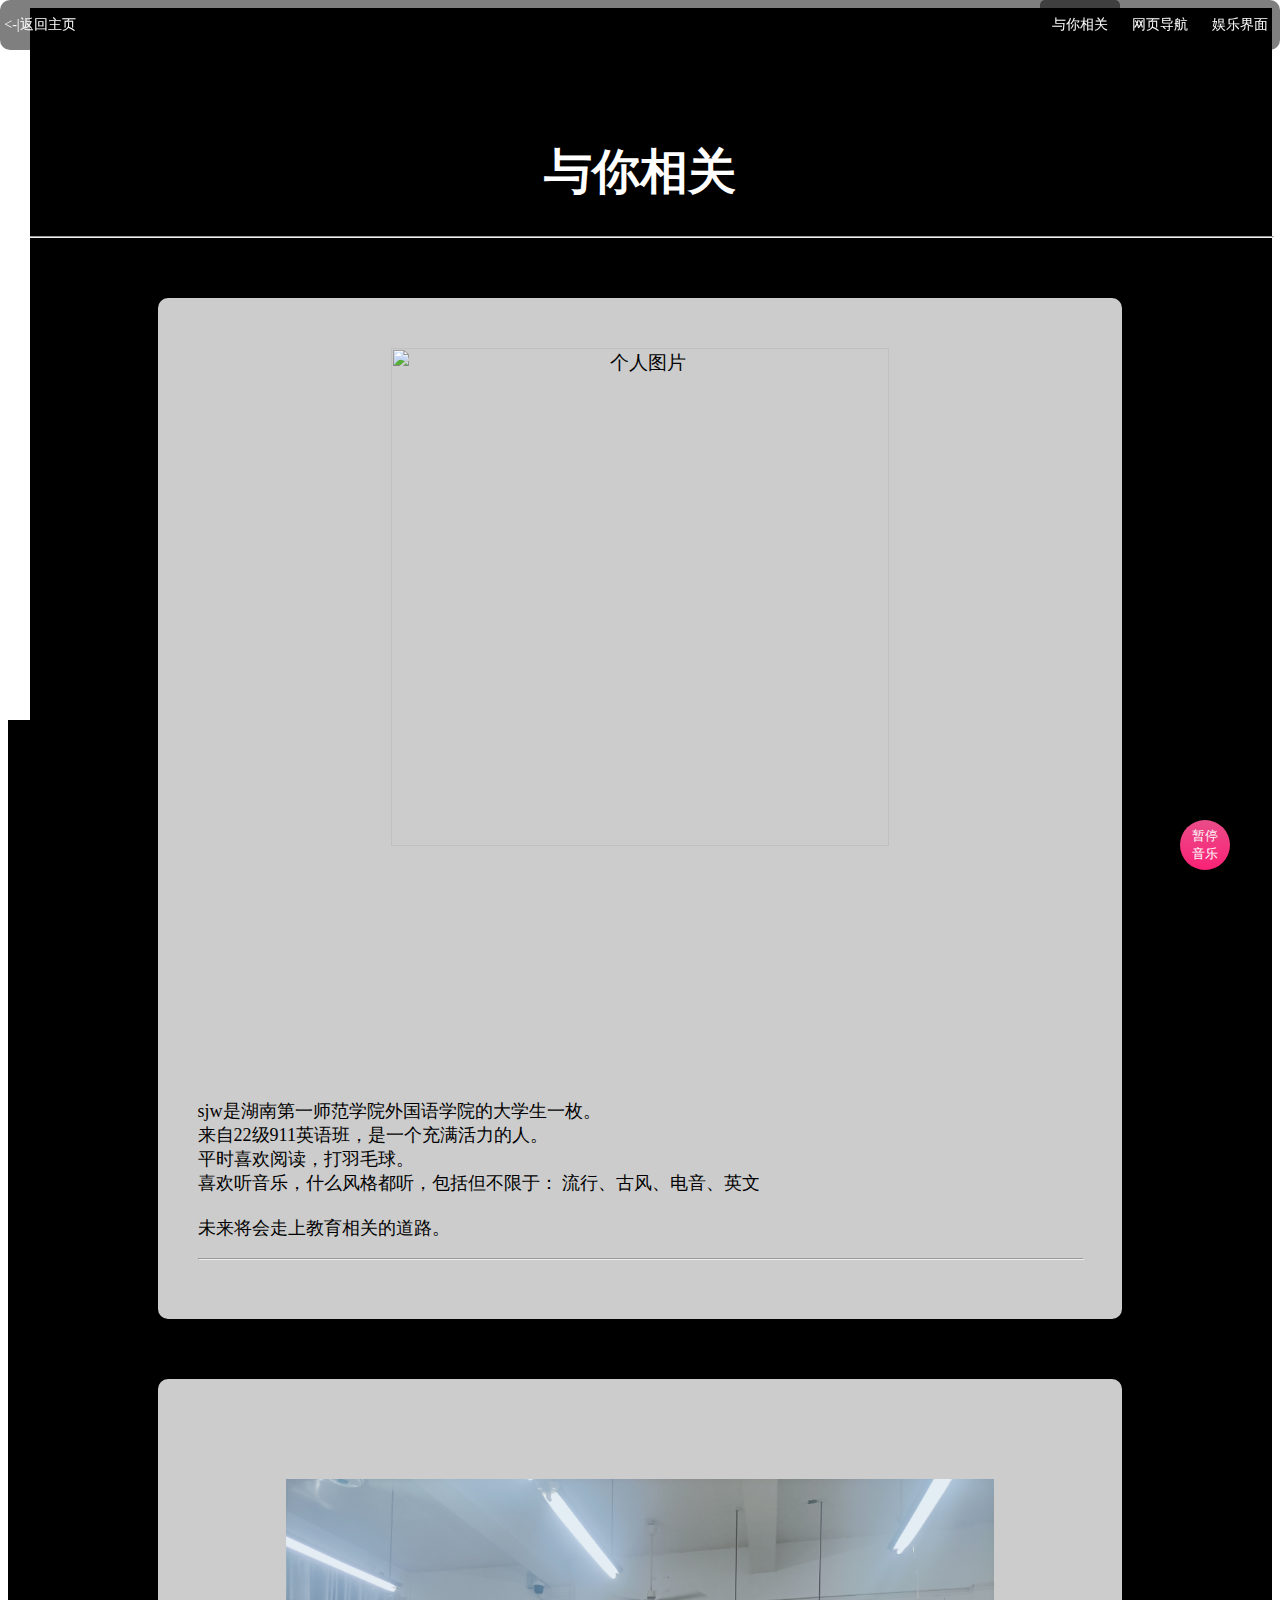
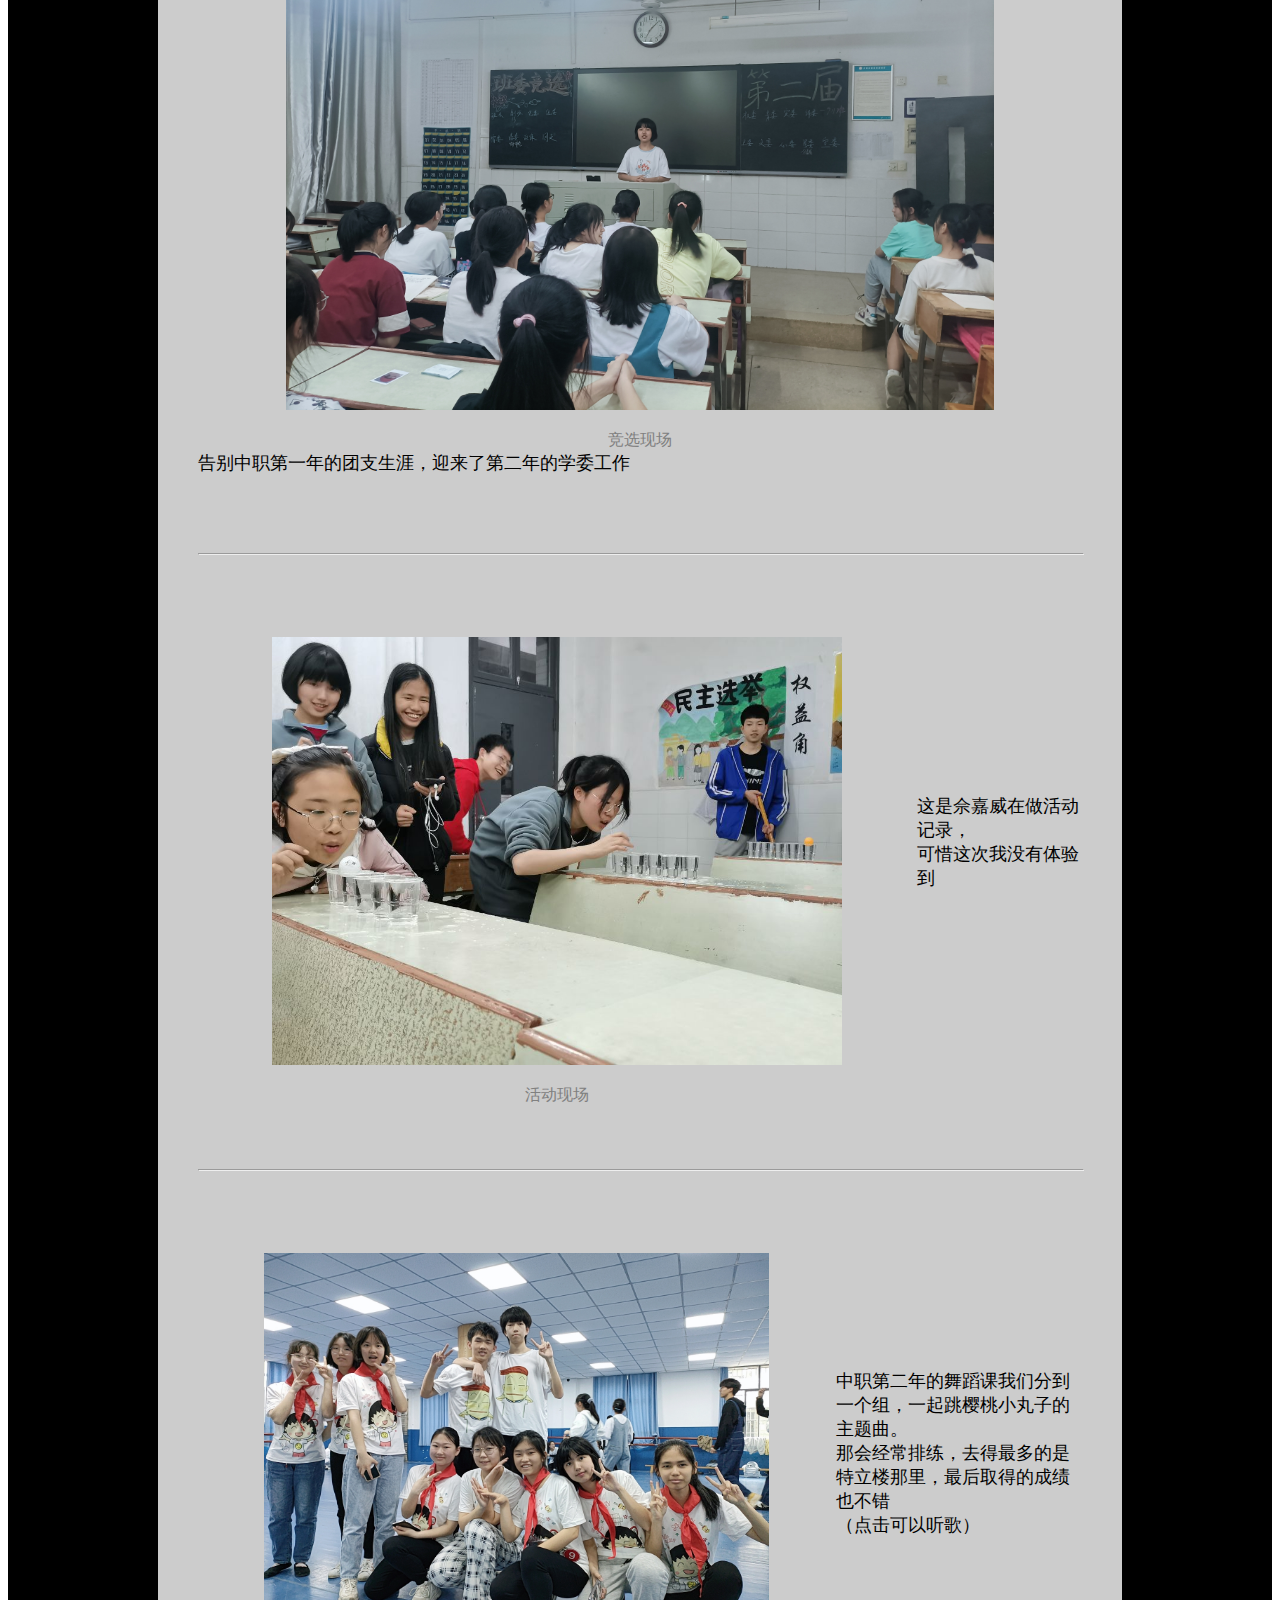
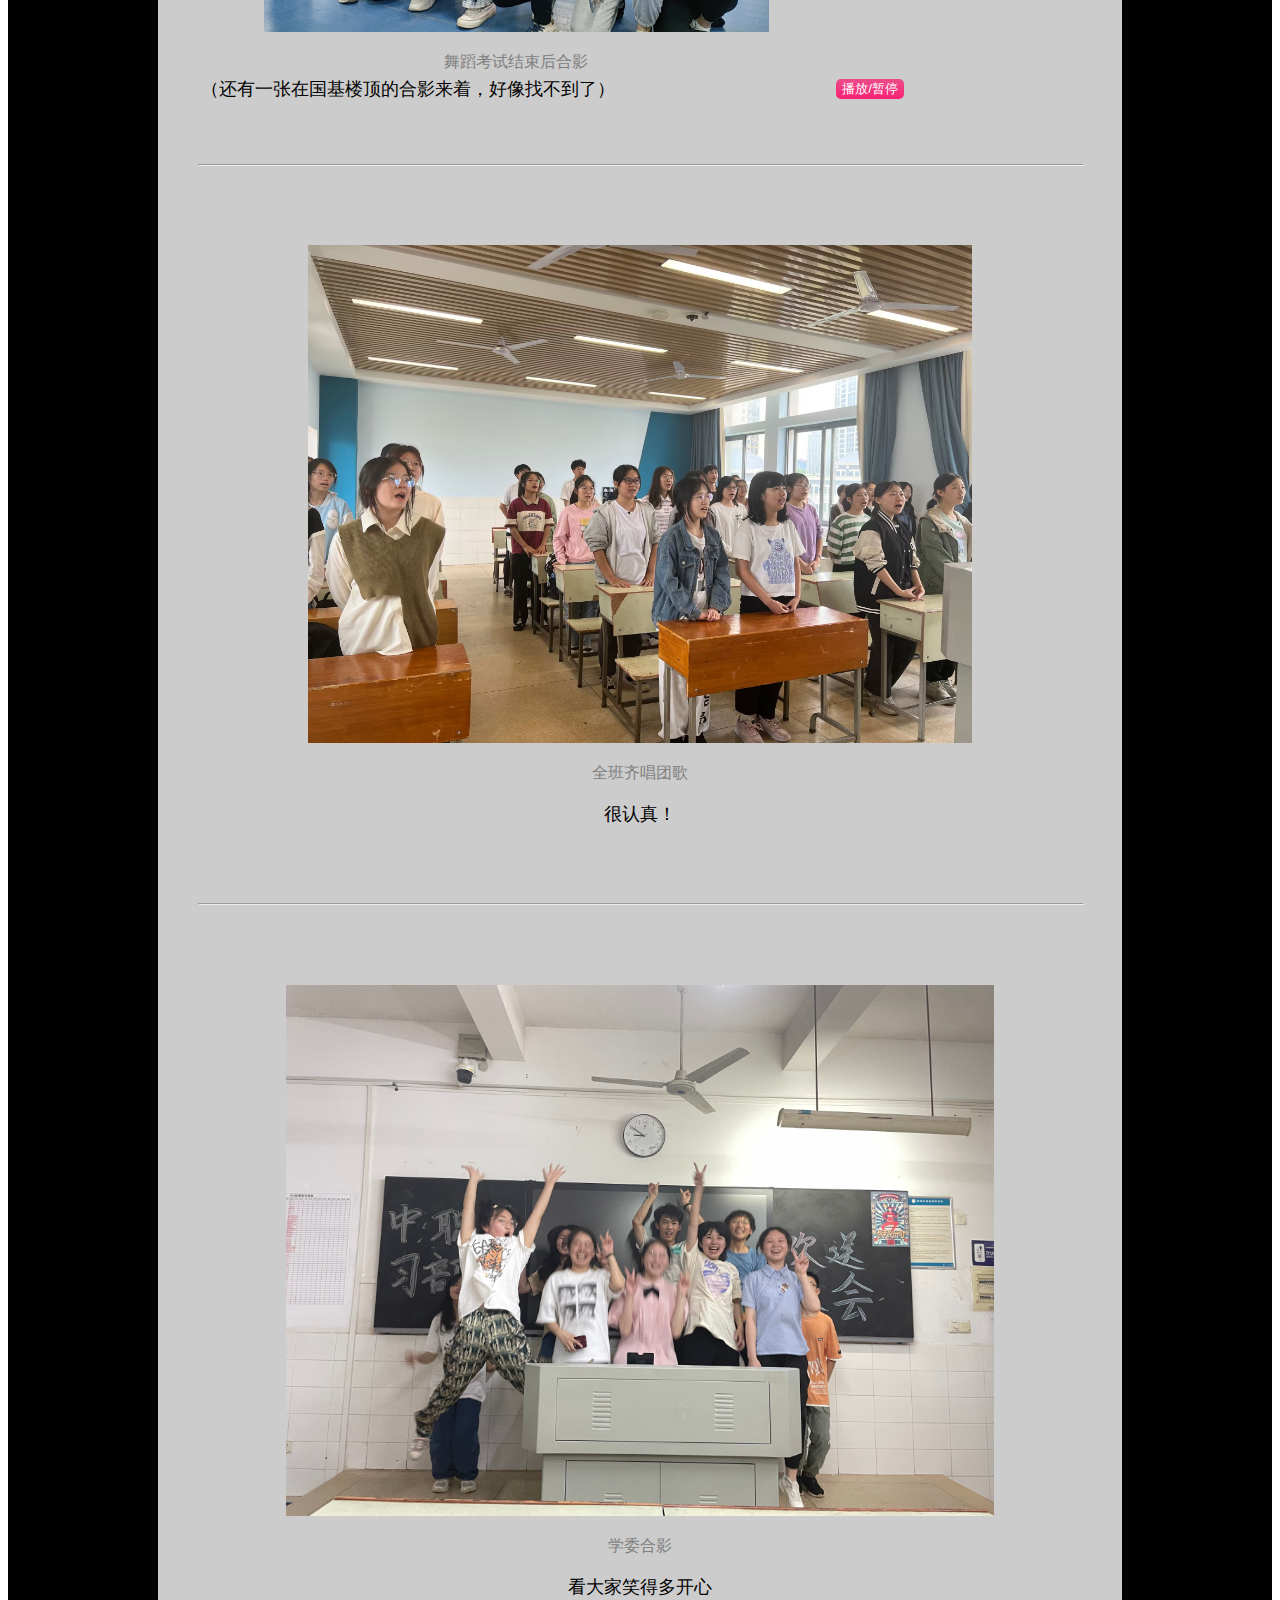
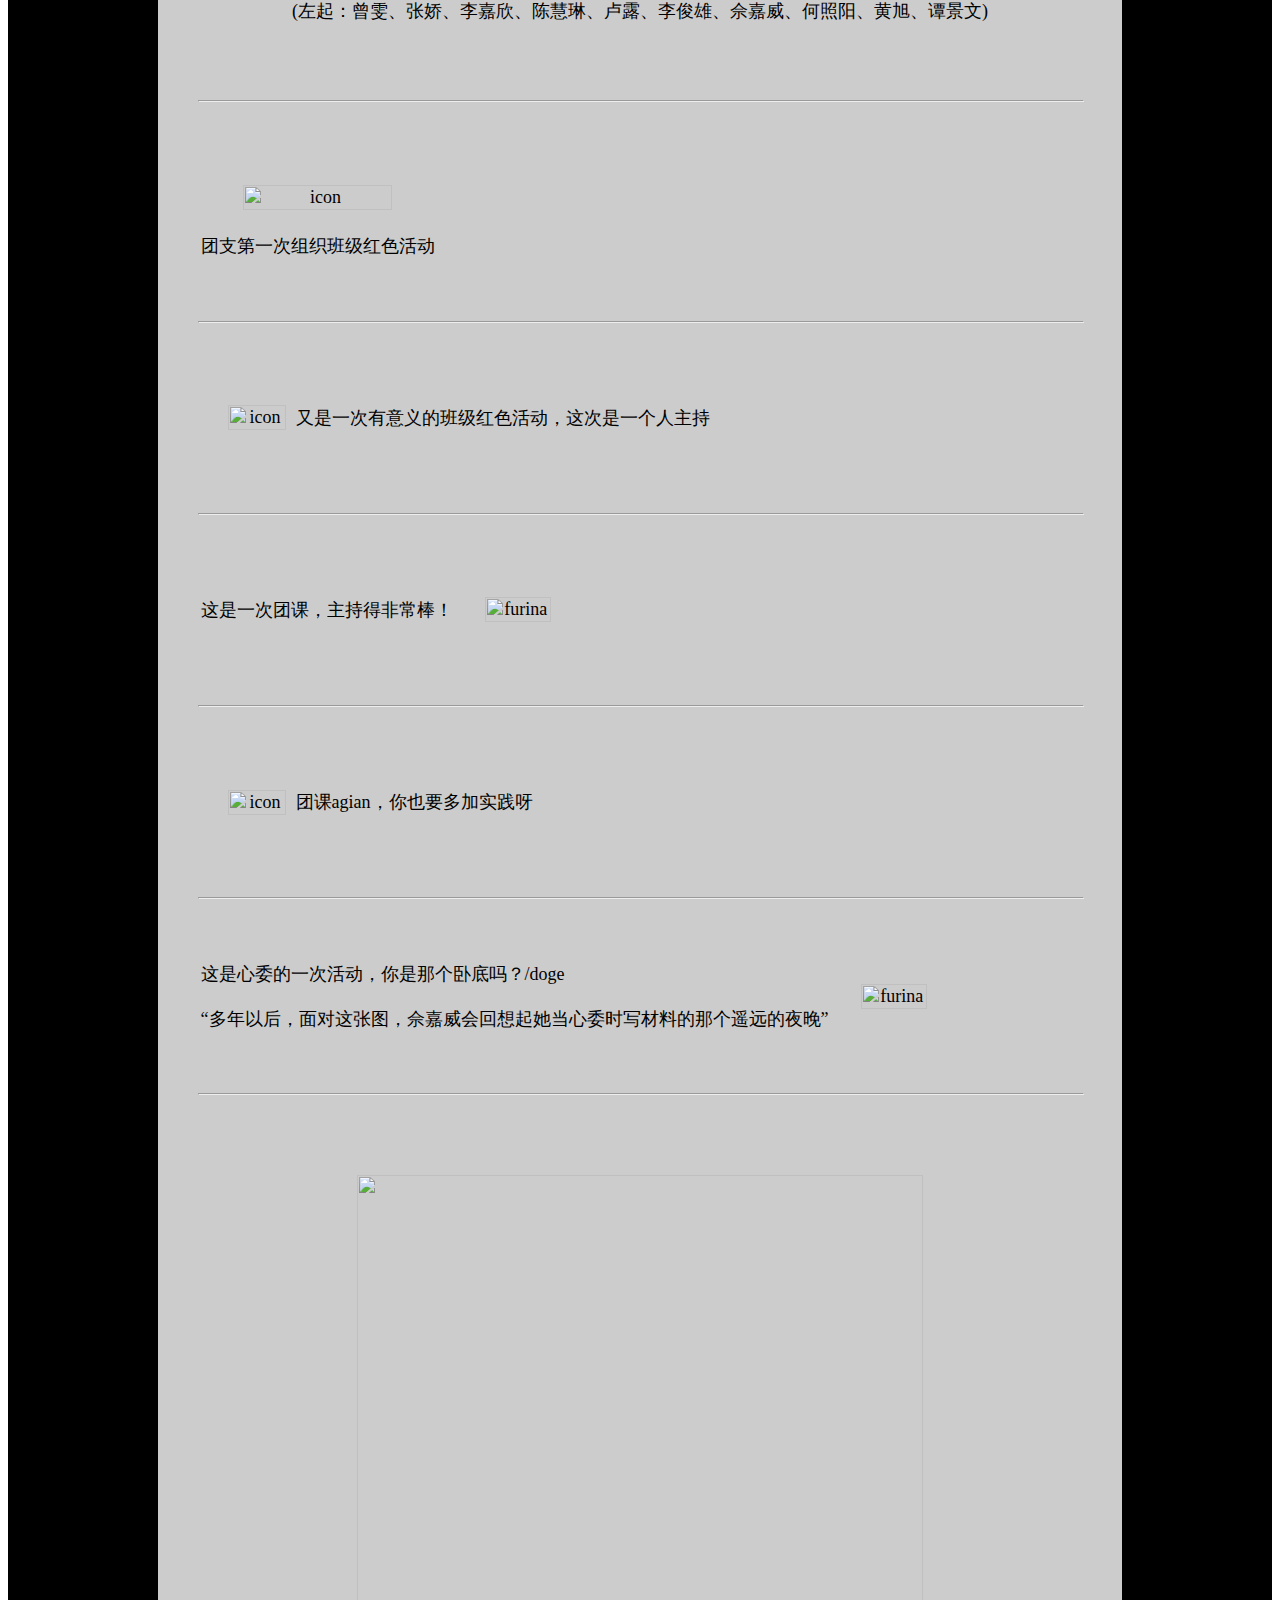
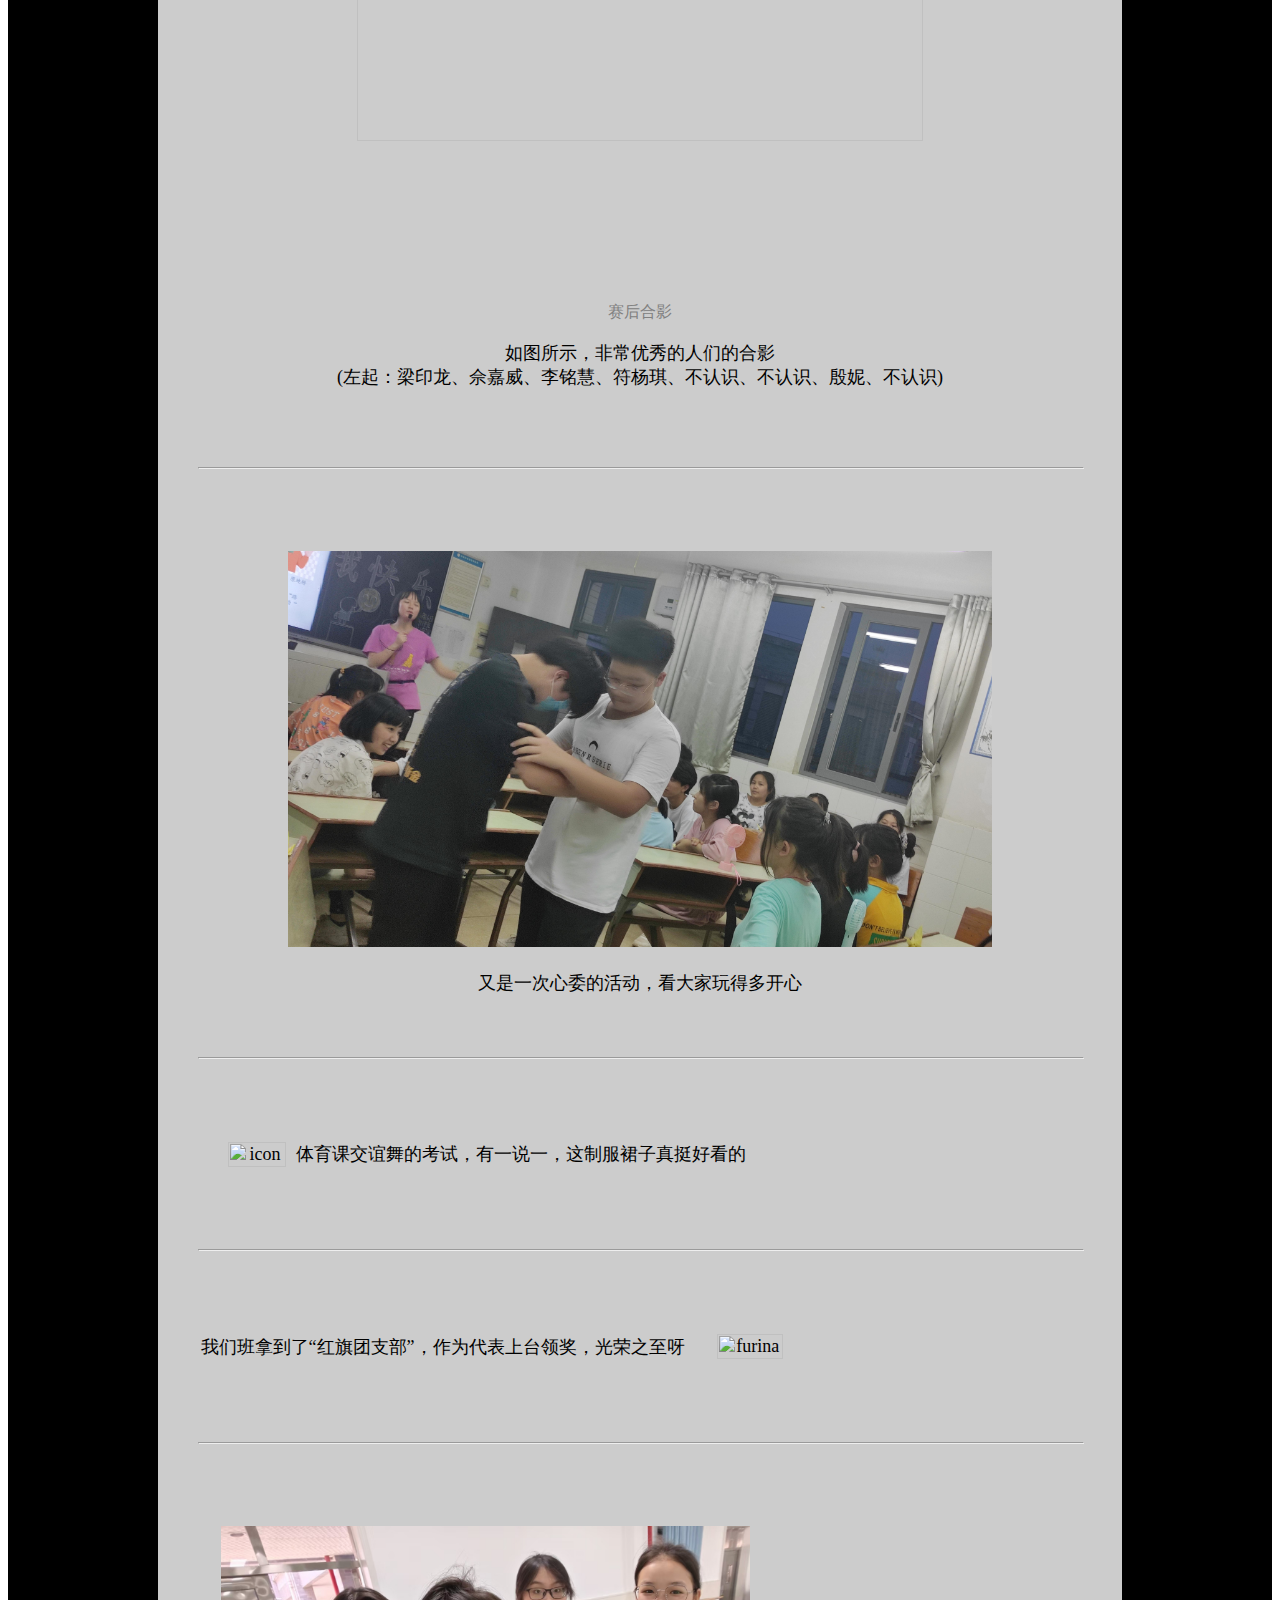
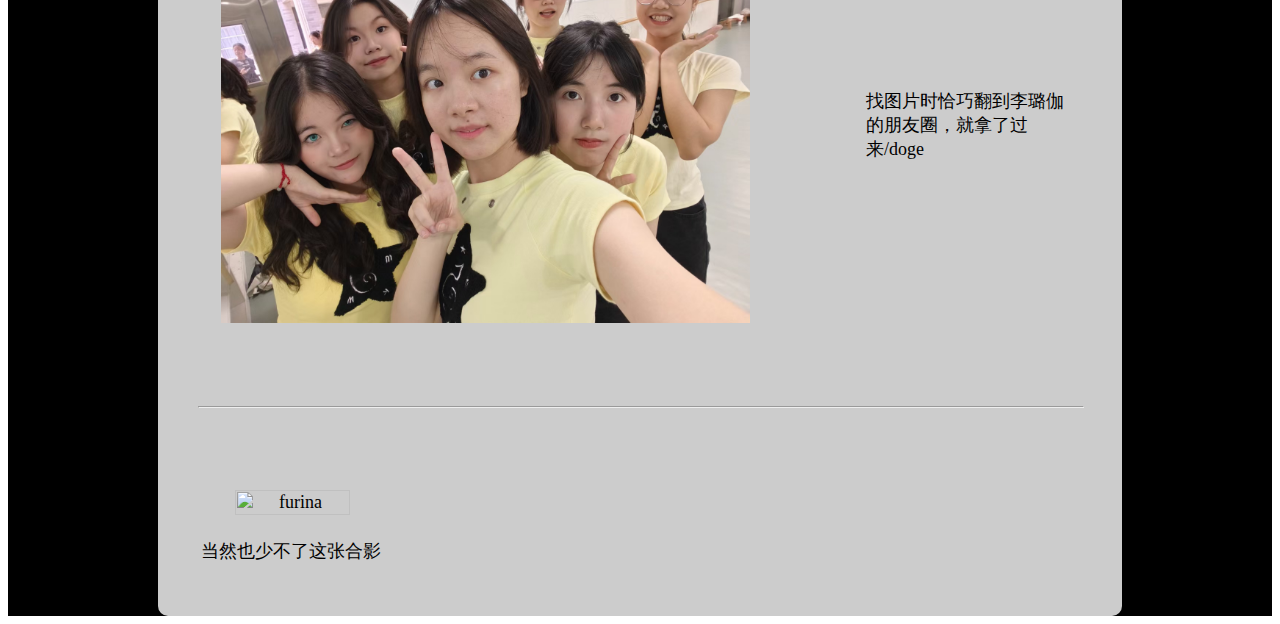
==== web/aboutyou.html @ a18d7528 "test1" ====
<html>
  <head>
    <title>与你相关</title>
    <link rel="stylesheet" type="text/css" href="style.css" />
    <script src="scripts.js"></script>
    <meta name="viewport" content="width=device-width, initial-scale=1.0">

  </head>
  <body>
   
  <div class="bgi">    
    <div class="head">
      <ul style="float: left">
        <li><a class="guide" href="../index.html"><-|返回主页</a></li>
      </ul>
      <ul>
        <li><a href="entertainment.html">娱乐界面</a></li>
        <li><a href="guides.html">网页导航</a></li>
        <li>
          <a style="background-color: rgba(0, 0, 0, 0.5); color: white; border-radius: 5px;"
            >与你相关</a
          >
        </li>
      </ul>
    </div>
    <div class="title">
      <h1>与你相关</h1>
    </div>
    <hr />
    <div class="body">
      <img
        src="../image/sjwmain.JPG"
        alt="个人图片"
      
        class="mainimage"
      />
      <div class="text">
        <p>
          sjw是湖南第一师范学院外国语学院的大学生一枚。<br />
          来自22级911英语班，是一个充满活力的人。<br />
          平时喜欢阅读，打羽毛球。<br />
          喜欢听音乐，什么风格都听，包括但不限于： 流行、古风、电音、英文<br />

          <br />
          未来将会走上教育相关的道路。<br />
        </p>

        <hr />
      </div>
    </div>
    <div class="body">
      <div class="text">
              <div class="image" style="float: left;">
                  <img src="../image/she/sjw (1).jpg" width="80%" height="auto" alt=""/><br/>
                  竞选现场
              </div>
              <p>
                  告别中职第一年的团支生涯，迎来了第二年的学委工作
              </p>
             
          </div>
      <hr/>
      <div class="text">
          
          <table>
              <tr>
                  <td>
                      <div class="image" style="float: right;">
                          <img src="../image/she/sjw (3).jpg" alt="2" width="80%"/><br>
                          活动现场
                      </div>
                  </td>
                  <td>
                      <p>
                            这是佘嘉威在做活动记录，<br/>可惜这次我没有体验到</b></p>
                      </p>
                      <br/>
                      
                  </td>
              </tr>
          </table>
      </div>
          <hr/>
      <div class="text">
         
          <table>
              <tr>
                  <td>
                      <div class="image" style="float: center;">
                          <img src="../image/she/sjw (4).jpg" alt="3" width="80%"/><br/>
                          舞蹈考试结束后合影
                      </div>
                  </td>
                  <td>中职第二年的舞蹈课我们分到一个组，一起跳樱桃小丸子的主题曲。<br/>那会经常排练，去得最多的是特立楼那里，最后取得的成绩也不错<br/>（点击可以听歌）</td>
              </tr>
              <tr>
              <td>（还有一张在国基楼顶的合影来着，好像找不到了）</td>
              <td><audio src="../bgm/稍息立正站好.m4a" id="audio2" ></audio><button class="button-play" id="button-play" onclick="play()">播放/暂停</button></td>
              </tr>
          </table>
      </div>
      <hr/>
      <div class="text">
       
          
          <div class="image">
              <img src="../image/she/sjw (5).jpg" width="75%" alt="4"/><br/>
              全班齐唱团歌
          </div>
           <p style="text-align: center;">
              很认真！
          </p>
      </div>
      <hr/>
      <div class="text">
          
      
          <div class="image">
              <img src="../image/she/sjw (6).jpg" width="80%" alt=""/><br/>
              学委合影
          </div>
           <p style="text-align: center;">
              看大家笑得多开心<br/>
              (左起：曾雯、张娇、李嘉欣、陈慧琳、卢露、李俊雄、佘嘉威、何照阳、黄旭、谭景文)
          </p>
      </div>
      <hr/>
      <div class="text">
        <table>
            
            <tr>
                <td style="text-align: center;"><img src="../image/she/sjw (7).jpg" alt="icon" width="80%"></td>
                
            </tr>
           <tr>
            <td style="text-align: center;">团支第一次组织班级红色活动</td>
           </tr>
          </table>
      </div>
      <hr/>
      <div class="text">
        <table>
            
            <tbody><tr>
                <td><img src="../image/she/sjw (8).jpg" alt="icon" width="80%"></td>
                <td>又是一次有意义的班级红色活动，这次是一个人主持</td>
            </tr>
            
        </tbody></table>
    </div>
      <hr/>
      <div class="text">
        <table>
            <tbody><tr>
   
                <td>这是一次团课，主持得非常棒！</td>
                <td><img src="../image/she/sjw (9).jpg" alt="furina" width="80%" ></td>
            </tr>
           
        </tbody></table>
    </div>
      <hr/>
      <div class="text">
        <table>
            
            <tbody><tr>
                <td><img src="../image/she/sjw (10).jpg" alt="icon" width="80%"></td>
                <td>团课agian，你也要多加实践呀</td>
            </tr>
          
        </tbody></table>
    </div>
      <hr/>
      <div class="text">
        <table>
            <tbody><tr>
   
                <td>这是心委的一次活动，你是那个卧底吗？/doge
                <br>
                <br>
                “多年以后，面对这张图，佘嘉威会回想起她当心委时写材料的那个遥远的夜晚”</td>
                <td><img src="../image/she/sjw (11).jpg" alt="furina" width="80%"></td>
            </tr>
            
        </tbody></table>
    </div>
    <hr/>
      <div class="text">
          
      
          <div class="image">
              <img src="../image/she/sjw (12).jpg" width="80%" alt=""/><br/>
              赛后合影
          </div>
           <p style="text-align: center;">
              如图所示，非常优秀的人们的合影<br/>
              (左起：梁印龙、佘嘉威、李铭慧、符杨琪、不认识、不认识、殷妮、不认识)
          </p>
      </div>
      <hr/>
      <div class="text">
        <table>
            
            <tr>
                <td style="text-align: center;"><img src="../image/she/sjw (13).jpg" alt="icon" width="80%"></td>
                
            </tr>
           <tr>
            <td style="text-align: center;">又是一次心委的活动，看大家玩得多开心</td>
           </tr>
          </table>
      </div>
      <hr/>
      <div class="text">
        <table>
            
            <tbody><tr>
                <td><img src="../image/she/sjw (14).jpg" alt="icon" width="80%"></td>
                <td>体育课交谊舞的考试，有一说一，这制服裙子真挺好看的</td>
            </tr>
            
        </tbody></table>
    </div>
      <hr/>
      <div class="text">
        <table>
            <tbody><tr>
   
                <td>我们班拿到了“红旗团支部”，作为代表上台领奖，光荣之至呀</td>
                <td><img src="../image/she/sjw (16).jpg" alt="furina" width="80%" ></td>
            </tr>
           
        </tbody></table>
    </div>
      <hr/>
      <div class="text">
        <table>
            
            <tbody><tr>
                <td><img src="../image/she/sjw (17).jpg" alt="icon" width="80%"></td>
                <td>找图片时恰巧翻到李璐伽的朋友圈，就拿了过来/doge</td>
            </tr>
          
        </tbody></table>
    </div>
      <hr/>
      <div class="text">
        <table>
            <tbody><tr>
   
                
                <td style="text-align: center;"><img src="../image/she/sjw (15).jpg" alt="furina" width="80%"></td>
            </tr>
            <tr ><td style="text-align: center;">当然也少不了这张合影</td></tr>
        </tbody></table>
    </div>
  </div>
  

 
    
 <button class="btn-11" id="btn-11" onclick="pauseMusic()">暂停音乐</button>
  <audio id="audio1" src="../bgm/星茶会.m4a" preload="auto"></audio>
 
  </div>
  </body>
</html>
---- web/style.css ----
html {
  scrollbar-width: none;
}
body {
}
div.bgi {
  z-index: -100;
  background-image: url("../image/class911.png");
  background-size: cover;
  background-repeat: no-repeat;
  background-attachment: fixed;
  background-position: center center;
  background-color: black;
}
div.head {
  width: auto;
  height: 50px;
  background-color: rgba(0, 0, 0, 0.5);
  position: fixed;
  left: 0;
  right: 0;
  top: 0;
  display: block;
  border-radius: 10px;
  z-index: 100;
}
div.title {
  margin: auto;
  width: 60%;
  height: auto;
  padding-top: 100px;
}
.title h1 {
  color: white;
  font-size: xxx-large;
  background-color: rgba(0, 0, 0, 0.5);
  text-align: center;
  border-radius: 5px;
  text-shadow: 5px 5px 5px black;
}
div.body {
  margin: auto;
  margin-top: 60px;
  padding-top: 30px;
  width: 70%;
  height: auto;
  border-radius: 10px;
  padding-left: 40px;
  padding-right: 40px;
  background-color: rgba(255, 255, 255, 0.8);
  font-size: larger;
}

div.text {
  font-size: 18px;
  width: 100%;
  padding-bottom: 50px;
  padding-top: 50px;
  transform: none;
}
body.image {
  background-color: rgba(0, 0, 0, 0);
  align-self: center;
}
div.image {
  clear: all;
  text-align: center;
  font-size: 16px;
  color: gray;
}
h1 {
  color: white;
  font-size: xxx-large;
}

ul {
  list-style-type: none;
  margin: 0;
  padding: 0;
}
li {
  float: right;
  height: 50px;
  width: 80px;
  text-align: center;
  line-height: 50px;
  background-color: rgba(0, 0, 0, 0);
  border-radius: 5px;
}

li a {
  color: white;
  font-size: 14px;
  text-decoration: none;
  display: block;
}

li a:hover {
  background-color: rgba(255, 255, 255, 0.9);
  color: black;
  border-radius: 5px;
}

img {
  padding: 20px;
  border: none;
  vertical-align: text-bottom;
  text-align: center;
}

dt a:hover {
  text-decoration: underline;
}

dt a {
  font-size: xx-large;
  font-weight: bold;
  color: black;
  text-decoration: none;
}

dd {
  height: auto;
  margin-top: 50px;
  margin-bottom: 50px;
  margin-left: 0;
  width: 100%;
}

hr {
  width: 100%;
}

td {
  font-size: large;
}

h2 a {
  color: black;
  text-decoration: none;
}

h2 a:hover {
  text-decoration: underline;
}

img.mainimage {
  width: 75%;
  height: auto;
  text-align: center;
  display: block;
  margin: 0 auto;
}

audio {
  display: block;
  margin: 0 auto;
}

.btn-11 {
  width: 50px;
  height: 50px;
  border-radius: 50%;
  text-size-adjust: 70%;
  position: fixed;
  bottom: 30px;
  right: 50px;
  border: none;
  background: rgb(251, 33, 117);
  background: linear-gradient(
    0deg,
    rgba(251, 33, 117, 1) 0%,
    rgba(234, 76, 137, 1) 100%
  );
  color: #fff;
  overflow: hidden;
}
.btn-11:hover {
  text-decoration: none;
  color: #fff;
}
.btn-11:before {
  position: absolute;
  content: "";
  display: inline-block;
  top: -180px;
  left: 0;
  width: 30px;
  height: 100%;
  background-color: #fff;
  animation: shiny-btn1 3s ease-in-out infinite;
}
.btn-11:hover {
  opacity: 0.7;
}
.btn-11:active {
  box-shadow: 4px 4px 6px 0 rgba(255, 255, 255, 0.3),
    -4px -4px 6px 0 rgba(116, 125, 136, 0.2),
    inset -4px -4px 6px 0 rgba(255, 255, 255, 0.2),
    inset 4px 4px 6px 0 rgba(0, 0, 0, 0.2);
}

@-webkit-keyframes shiny-btn1 {
  0% {
    -webkit-transform: scale(0) rotate(45deg);
    opacity: 0;
  }
  80% {
    -webkit-transform: scale(0) rotate(45deg);
    opacity: 0.5;
  }
  81% {
    -webkit-transform: scale(4) rotate(45deg);
    opacity: 1;
  }
  100% {
    -webkit-transform: scale(50) rotate(45deg);
    opacity: 0;
  }
}

@media only screen and (max-width: 600px) {
  body {
    font-size: 12px;
  }
  div.text {
    font-size: 10px;
    width: 100%;
    padding-bottom: 50px;
    padding-top: 50px;
    transform: none;
  }
  td {
    font-size: 13px;
  }
  tr {
    font-size: 13px;
  }
  a {
    font-size: 10px;
  }
  div.title {
    font-size: 24px;
  }
}

.button-play {
  border: none;
  border-radius: 5px;
  background: rgb(251, 33, 117);
  background: linear-gradient(
    0deg,
    rgba(251, 33, 117, 1) 0%,
    rgba(234, 76, 137, 1) 100%
  );
  color: #fff;
  overflow: hidden;
}
.button-play:hover {
  text-decoration: none;
  color: #fff;
}
.button-play:before {
  position: absolute;
  content: "";
  display: inline-block;
  top: -180px;
  left: 0;
  width: 30px;
  height: 100%;
  background-color: #fff;
  animation: shiny-btn1 3s ease-in-out infinite;
}
.button-play:hover {
  opacity: 0.7;
}
.button-play:active {
  box-shadow: 4px 4px 6px 0 rgba(255, 255, 255, 0.3),
    -4px -4px 6px 0 rgba(116, 125, 136, 0.2),
    inset -4px -4px 6px 0 rgba(255, 255, 255, 0.2),
    inset 4px 4px 6px 0 rgba(0, 0, 0, 0.2);
}
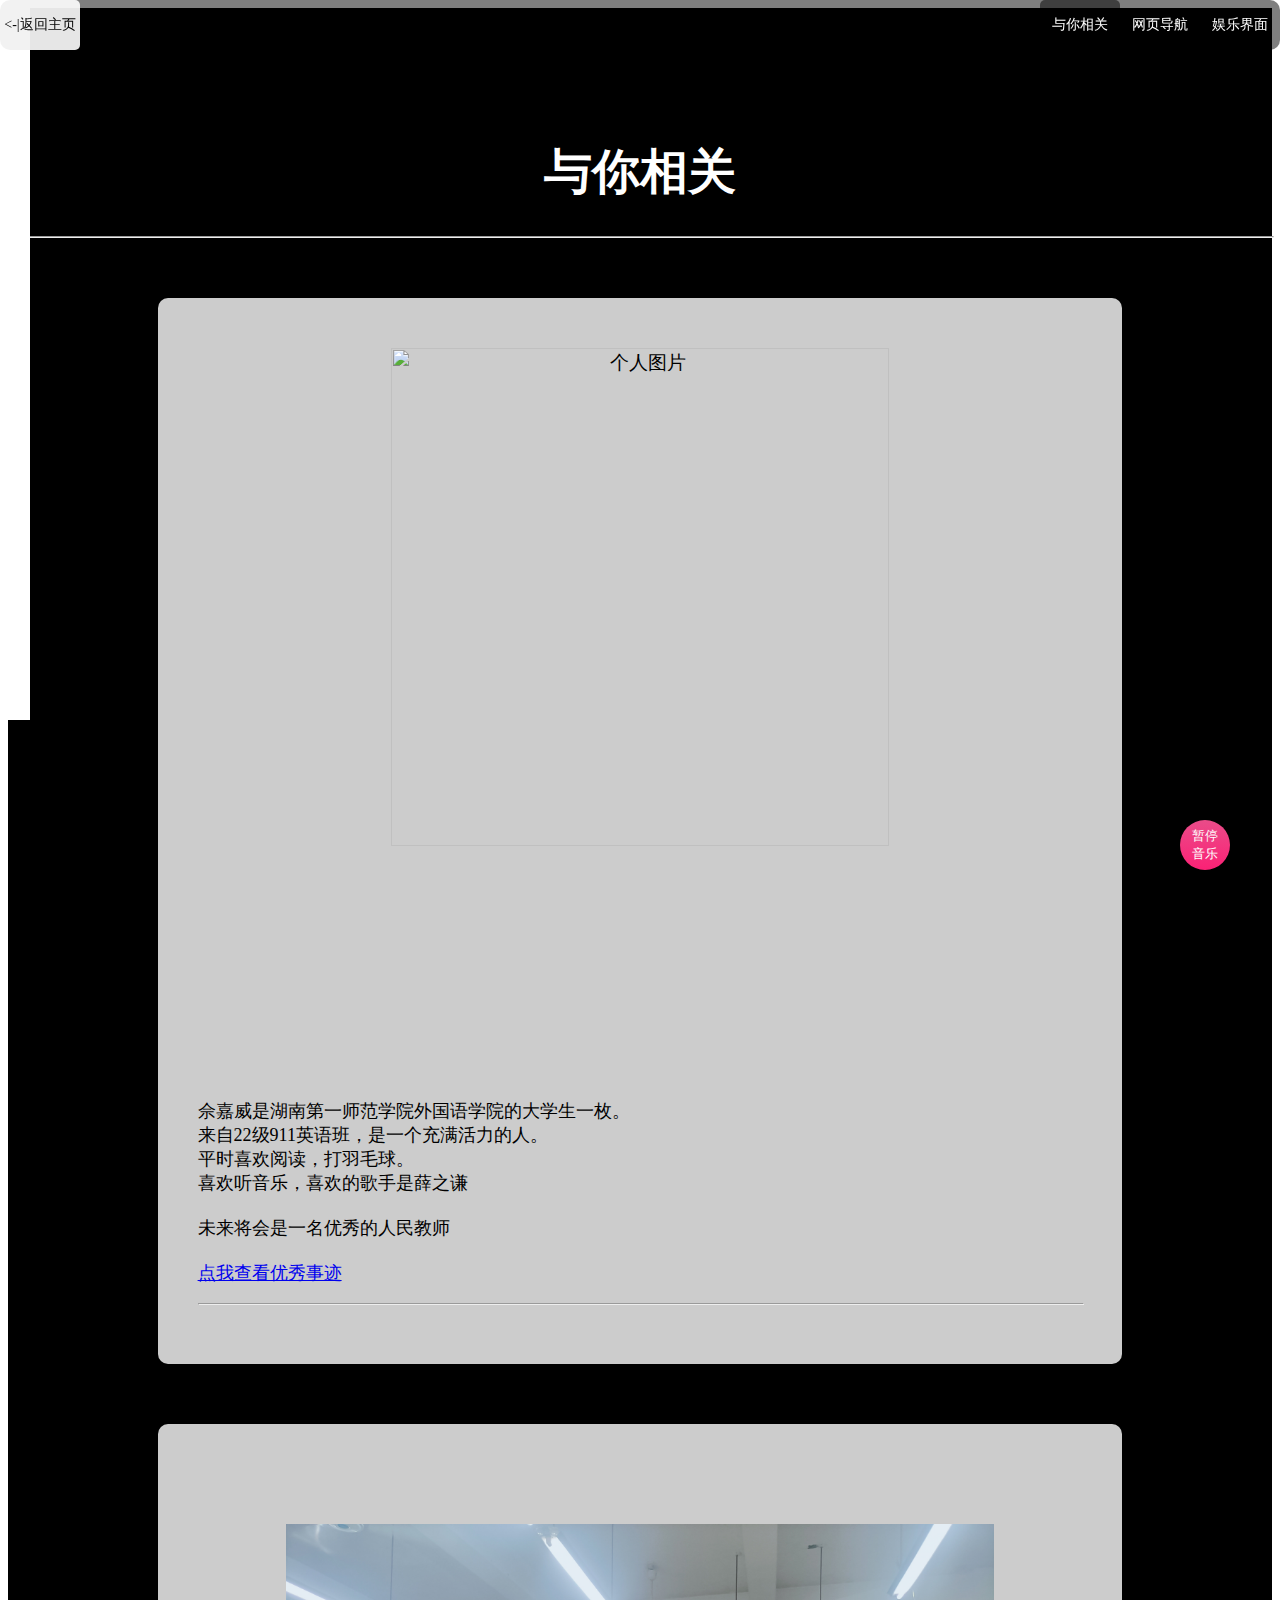
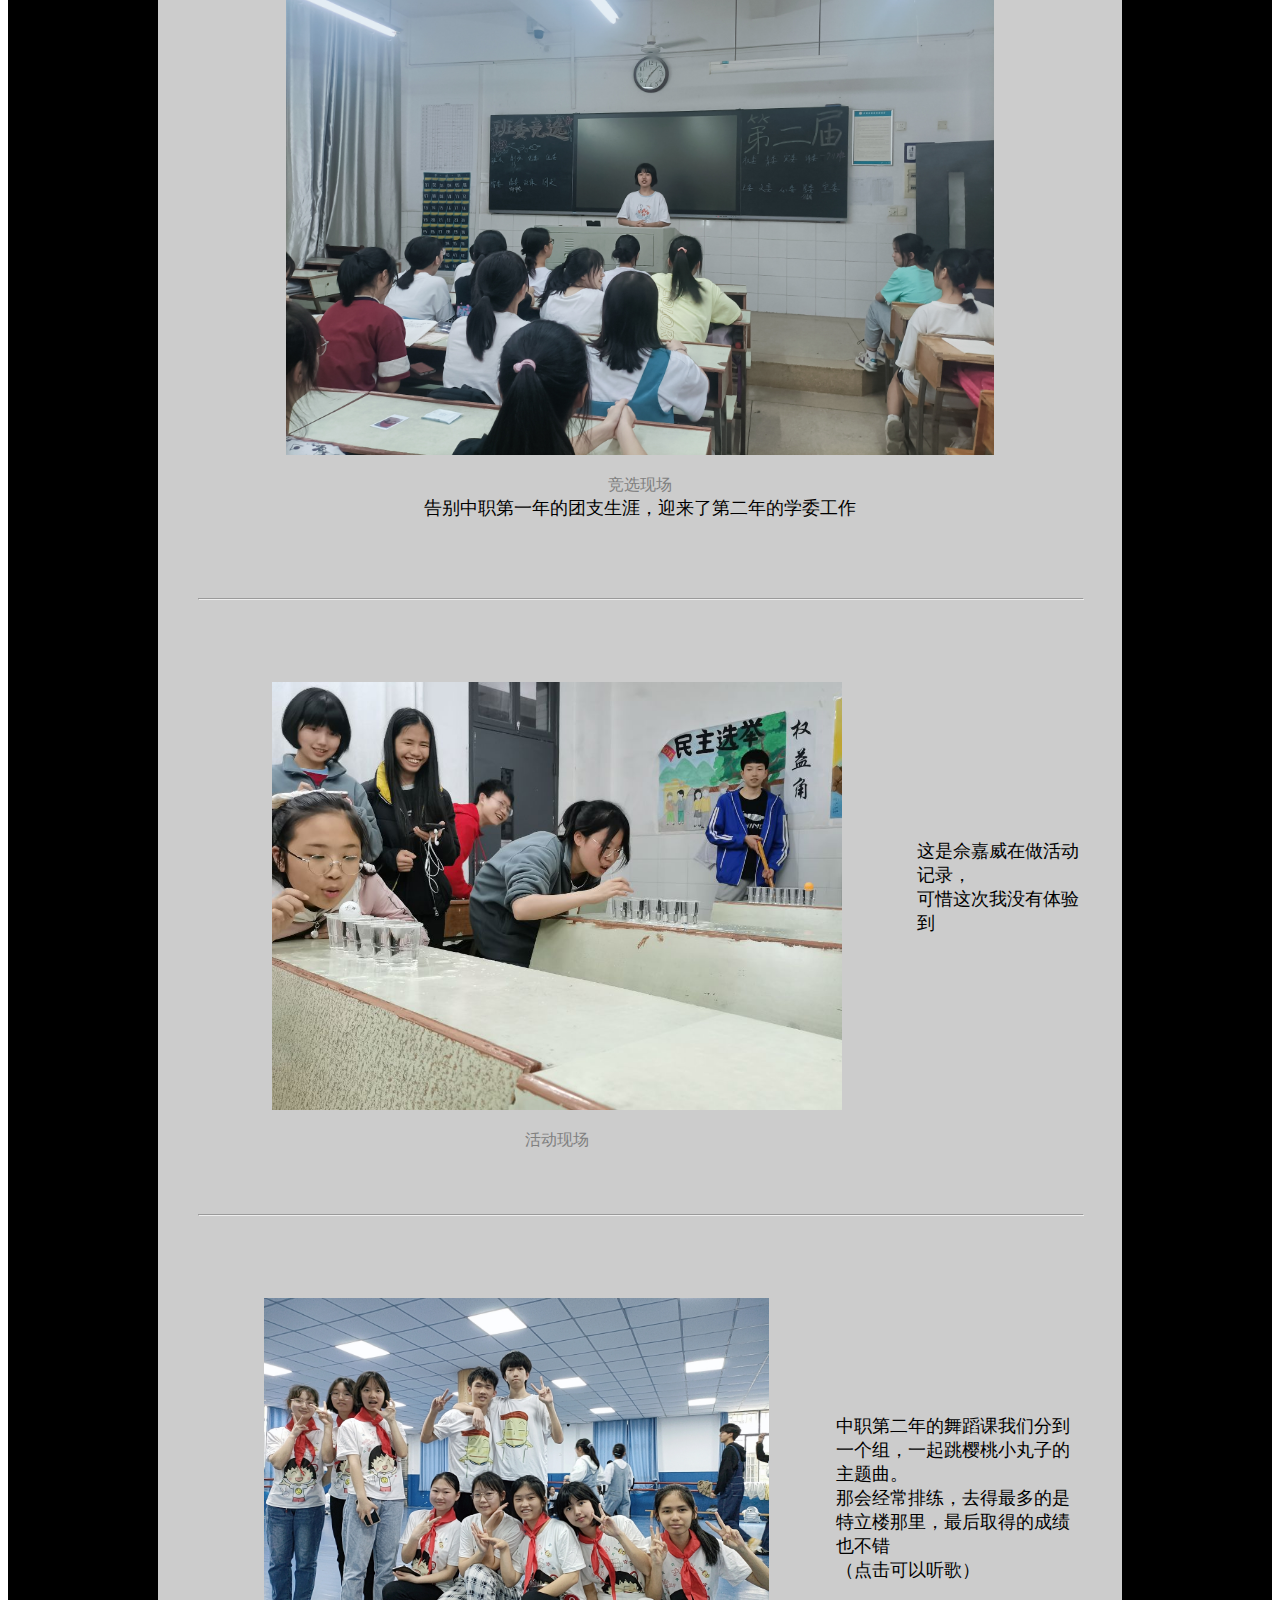
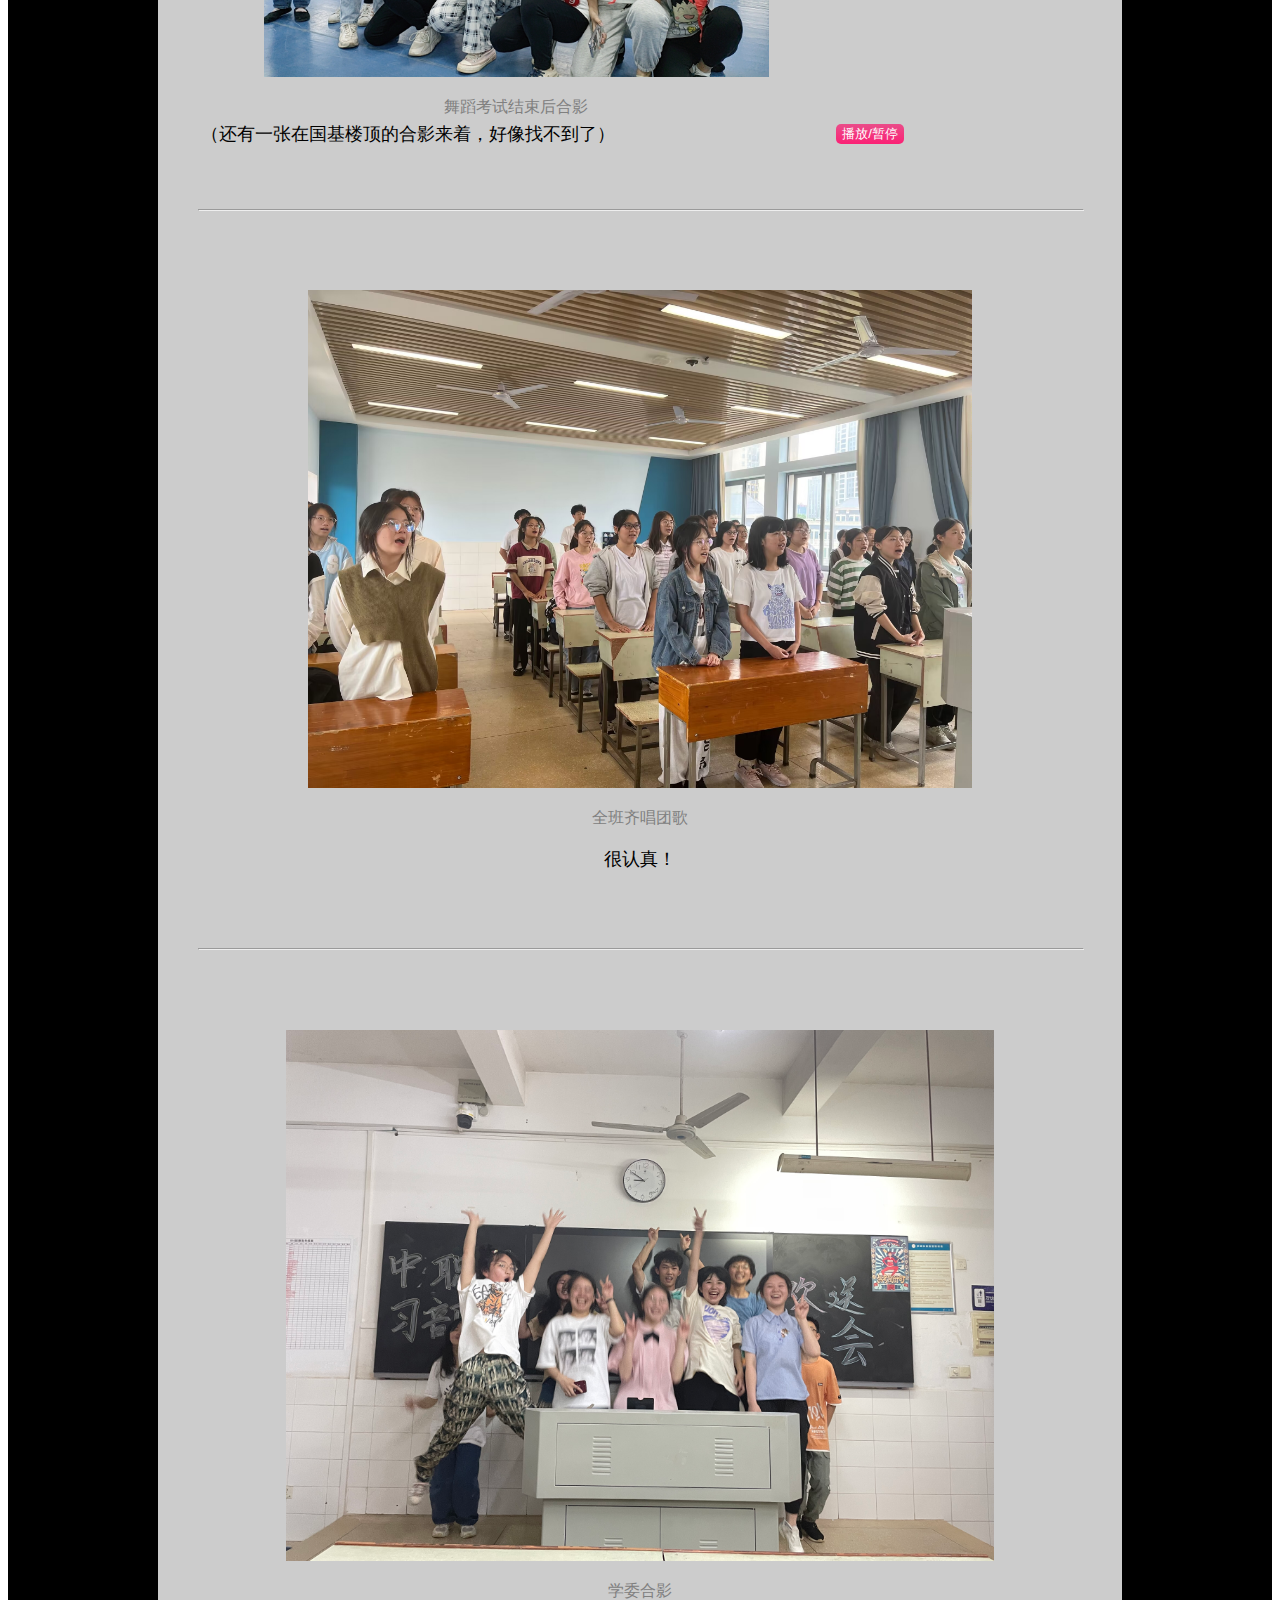
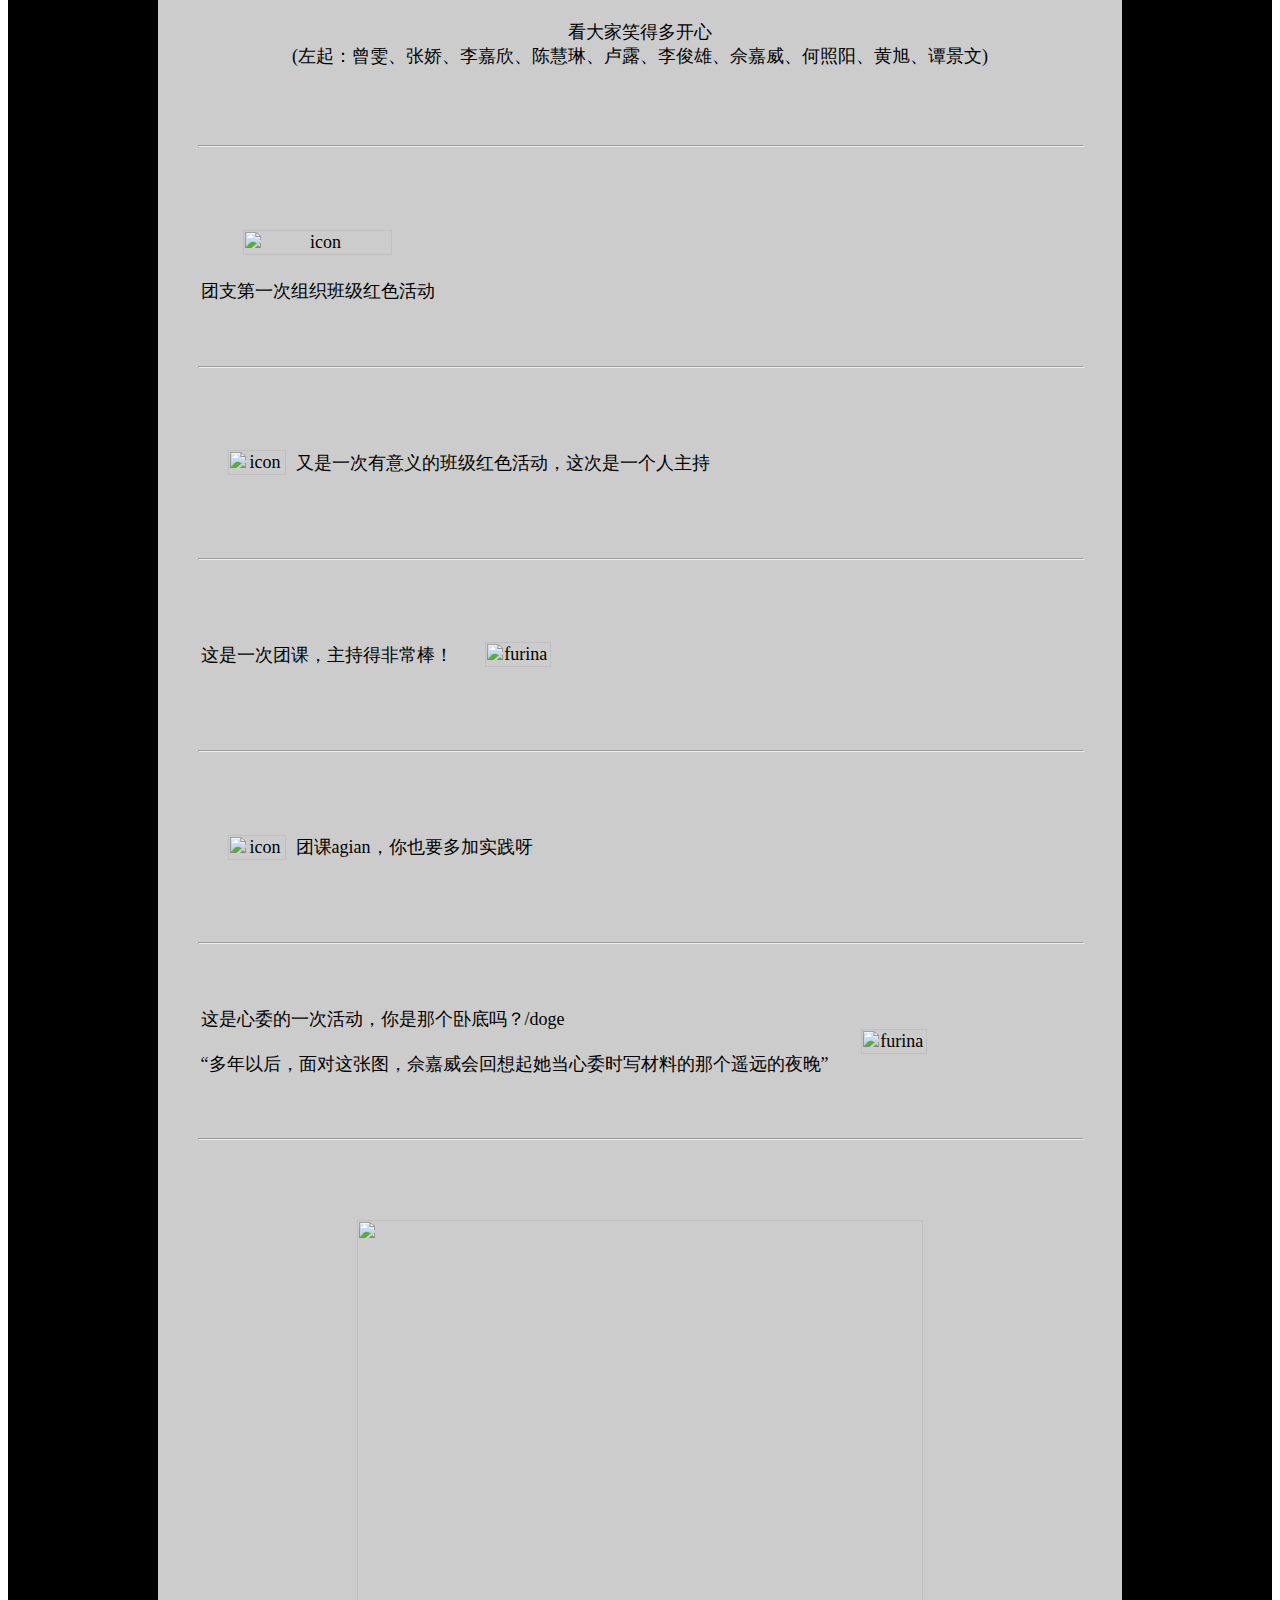
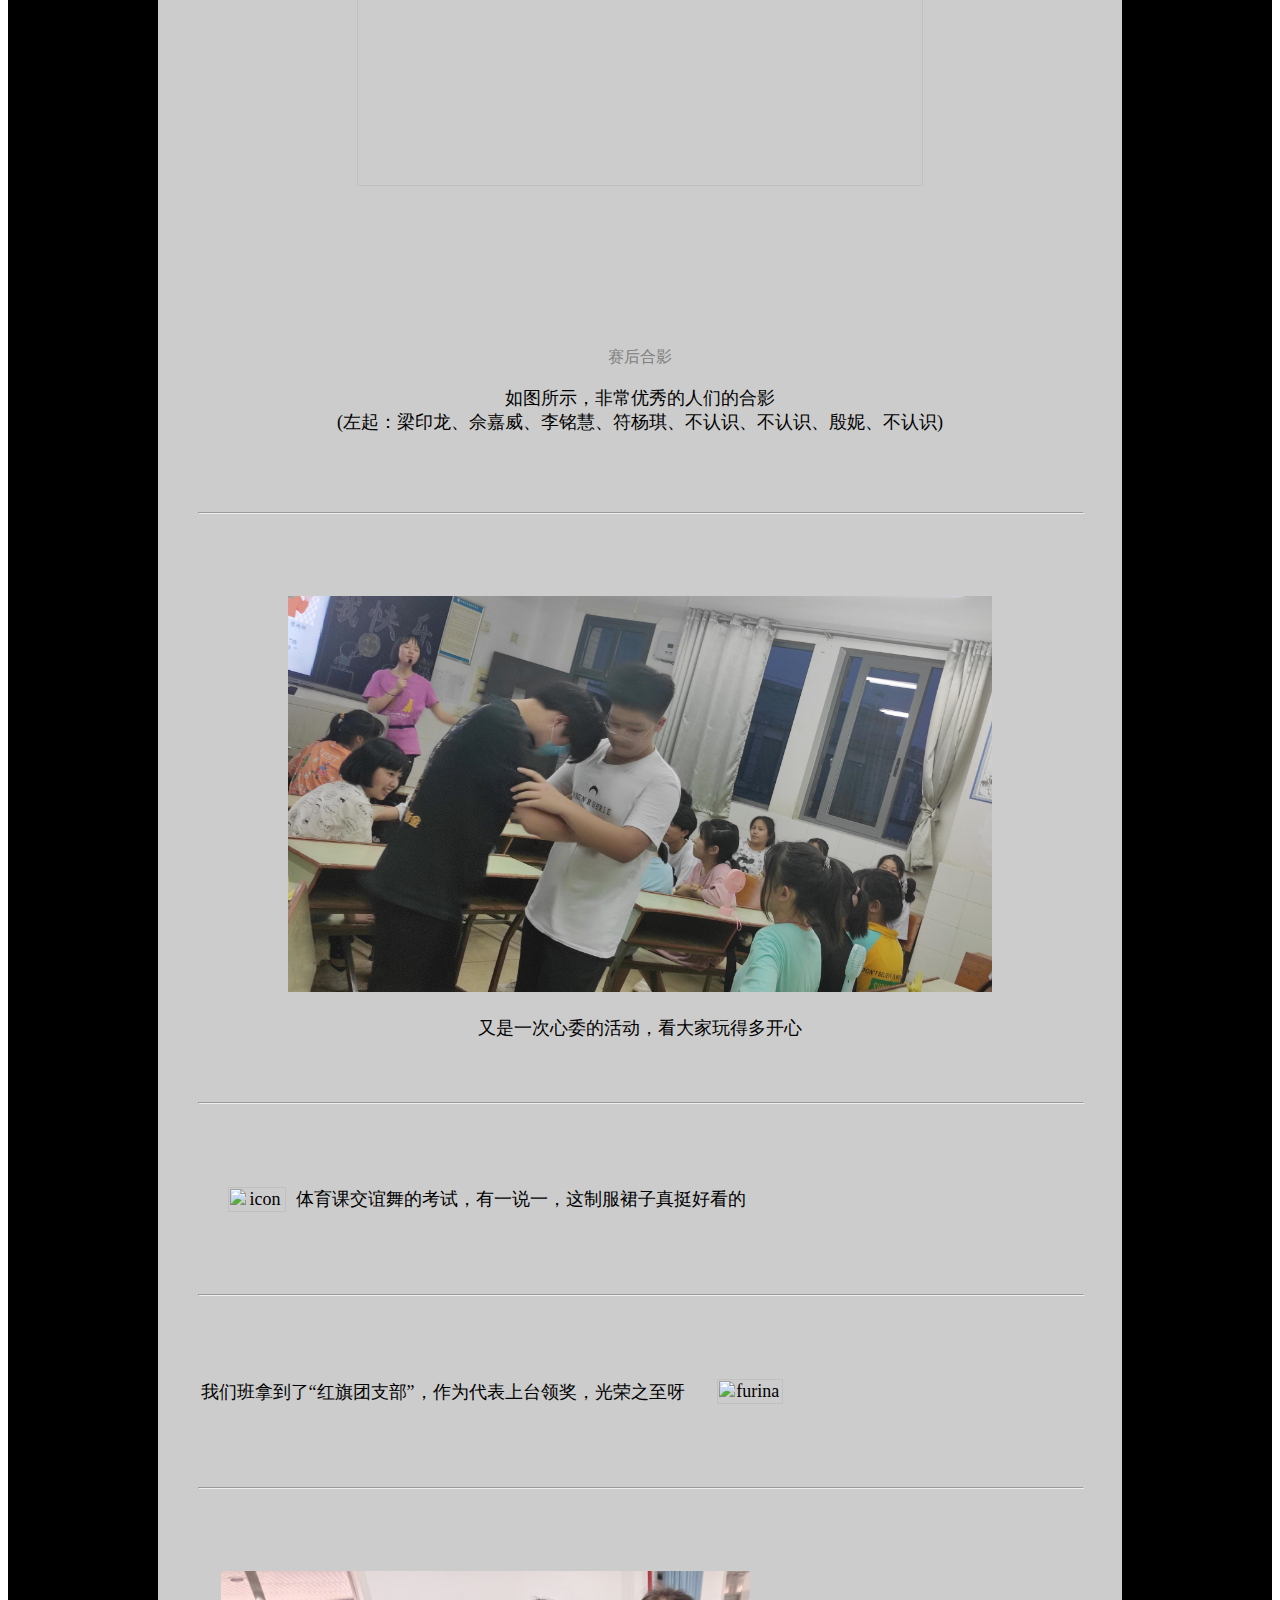
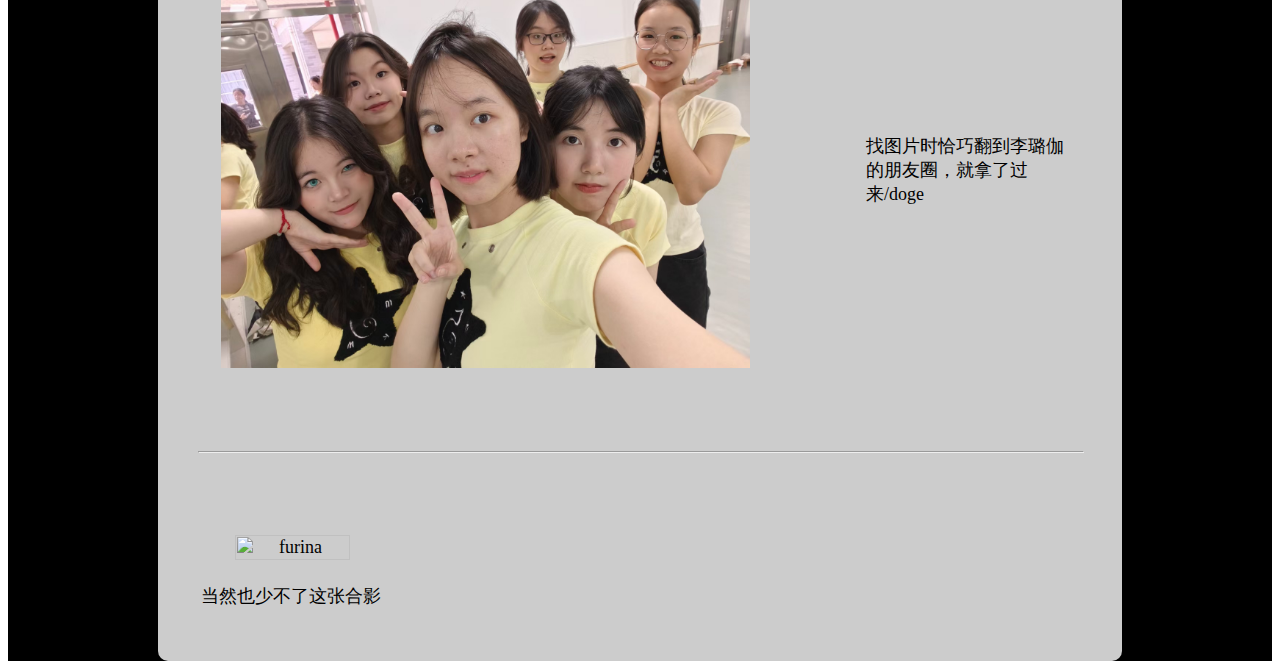
==== commit 2366df30: "修改了与你相关界面里的表述" ====
--- a/web/aboutyou.html
+++ b/web/aboutyou.html
@@ -36,13 +36,15 @@
       />
       <div class="text">
         <p>
-          sjw是湖南第一师范学院外国语学院的大学生一枚。<br />
+          佘嘉威是湖南第一师范学院外国语学院的大学生一枚。<br />
           来自22级911英语班，是一个充满活力的人。<br />
           平时喜欢阅读，打羽毛球。<br />
-          喜欢听音乐，什么风格都听，包括但不限于： 流行、古风、电音、英文<br />
+          喜欢听音乐，喜欢的歌手是薛之谦<br />
 
           <br />
-          未来将会走上教育相关的道路。<br />
+          未来将会是一名优秀的人民教师<br />
+          <br>
+          <a href="https://mp.weixin.qq.com/s/7cdfKva8ls3qzpc9m2xEgQ" target="_blank">点我查看优秀事迹</a>
         </p>
 
         <hr />
@@ -54,7 +56,7 @@
                   <img src="../image/she/sjw (1).jpg" width="80%" height="auto" alt=""/><br/>
                   竞选现场
               </div>
-              <p>
+              <p style="text-align: center;">
                   告别中职第一年的团支生涯，迎来了第二年的学委工作
               </p>
              
@@ -260,7 +262,7 @@
  
     
  <button class="btn-11" id="btn-11" onclick="pauseMusic()">暂停音乐</button>
-  <audio id="audio1" src="../bgm/星茶会.m4a" preload="auto"></audio>
+  <audio id="audio1" src="../bgm/星茶会.m4a" preload="auto" autoplay></audio>
  
   </div>
   </body>
